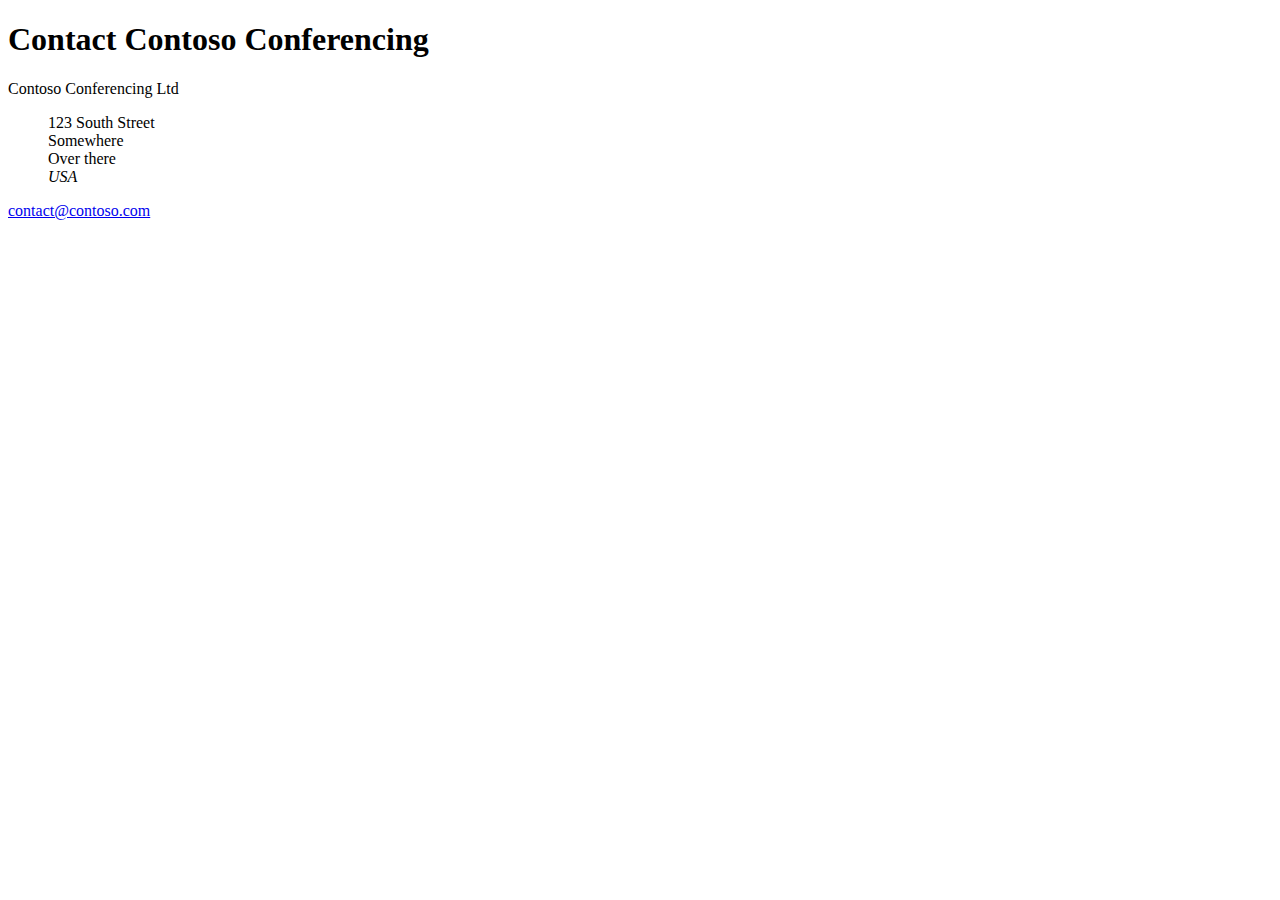
==== Contoso/ContactUs.html @ dab3c04a "Skellton site created" ====
﻿<!DOCTYPE html>
<html>
<head>
    <meta charset="utf-8" />
    <title>Contact Us</title>
</head>
<body>
    <h1>Contact Contoso Conferencing</h1>
    <p>Contoso Conferencing Ltd</p>
    <p>
        <ul style="list-style:none;">
            <li>123 South Street</li>
            <li>Somewhere</li>
            <li>Over there</li>
            <li><em>USA</em></li>
        </ul>
    </p>
    <p>
        <a href="mailto:contact@contoso.com">contact@contoso.com</a>
    </p>
</body>
</html>
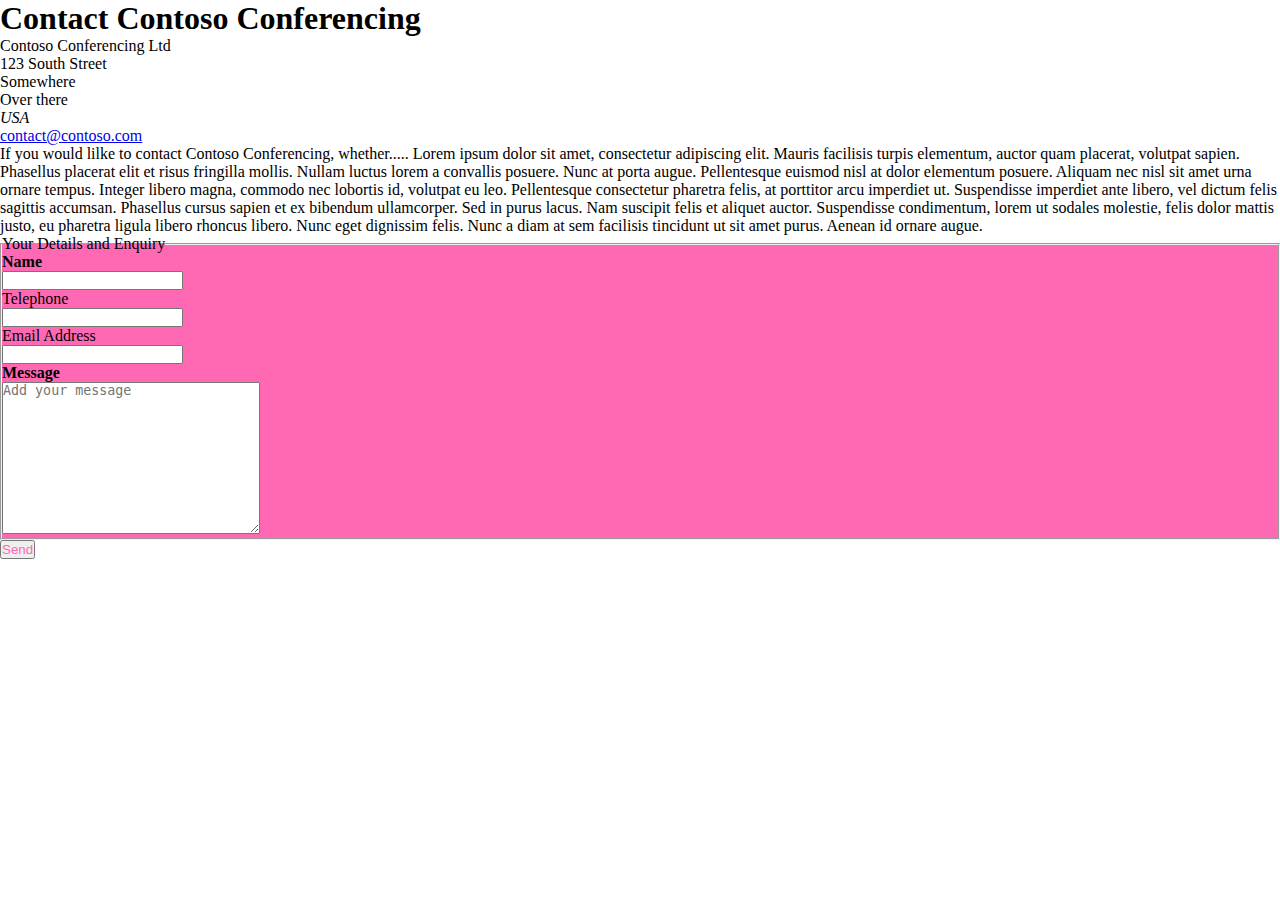
==== commit 6370110f: "Demo module 1 done" ====
--- a/Contoso/ContactUs.html
+++ b/Contoso/ContactUs.html
@@ -3,6 +3,7 @@
 <head>
     <meta charset="utf-8" />
     <title>Contact Us</title>
+    <link href="styles/sitestyles.css" rel="stylesheet" />
 </head>
 <body>
     <h1>Contact Contoso Conferencing</h1>
@@ -18,5 +19,66 @@
     <p>
         <a href="mailto:contact@contoso.com">contact@contoso.com</a>
     </p>
+    <p>
+        If you would lilke to contact Contoso Conferencing, whether.....
+        Lorem ipsum dolor sit amet, consectetur
+        adipiscing elit. Mauris facilisis turpis
+        elementum, auctor quam placerat, volutpat
+        sapien. Phasellus placerat elit et risus
+        fringilla mollis. Nullam luctus lorem a
+        convallis posuere. Nunc at porta augue.
+        Pellentesque euismod nisl at dolor elementum
+        posuere. Aliquam nec nisl sit amet urna
+        ornare tempus. Integer libero magna, commodo
+        nec lobortis id, volutpat eu leo.
+        Pellentesque consectetur pharetra felis, at
+        porttitor arcu imperdiet ut. Suspendisse
+        imperdiet ante libero, vel dictum felis
+        sagittis accumsan. Phasellus cursus sapien
+        et ex bibendum ullamcorper. Sed in purus
+        lacus. Nam suscipit felis et aliquet auctor.
+        Suspendisse condimentum, lorem ut sodales
+        molestie, felis dolor mattis justo, eu
+        pharetra ligula libero rhoncus libero.
+        Nunc eget dignissim felis.
+        Nunc a diam at sem facilisis tincidunt ut
+        sit amet purus. Aenean id ornare augue.
+    </p>
+    <form method="Post" action="support.aspx">
+        <fieldset>
+            <legend>Your Details and Enquiry</legend>
+            <ol>
+                <li>
+                    <label for="id_user_name">
+                        <strong>Name</strong>
+                    </label>
+                    <input type="text" name="UserName"
+                           id="id_user_name" />
+                </li>
+                <li>
+                    <label for="id_phone">
+                        Telephone
+                    </label>
+                    <input type="tel" name="Phone"
+                           id="id_phone" />
+                </li>
+                <li>
+                    <label for="id_email">
+                        Email Address
+                    </label>
+                    <input type="text" name="Email"
+                           id="id_email" />
+                </li>
+                <li>
+                    <label for="id_message">
+                        <strong>Message</strong>
+                    </label>
+                    <textarea name="Message" id="id_message"
+                              cols="30" rows="10" placeholder="Add your message"></textarea>
+                </li>
+            </ol>
+        </fieldset>
+        <input type="submit" value="Send" />
+    </form>
 </body>
 </html>--- a/Contoso/styles/sitestyles.css
+++ b/Contoso/styles/sitestyles.css
@@ -0,0 +1,20 @@
+﻿* {
+    margin:0px;
+    padding:0px;
+}
+
+form ol {
+    list-style: none;
+}
+
+ol li label {
+    display: block;
+}
+
+form fieldset {
+    background-color: hotpink;
+}
+
+input[type="submit"] {
+    color: hotpink;
+}
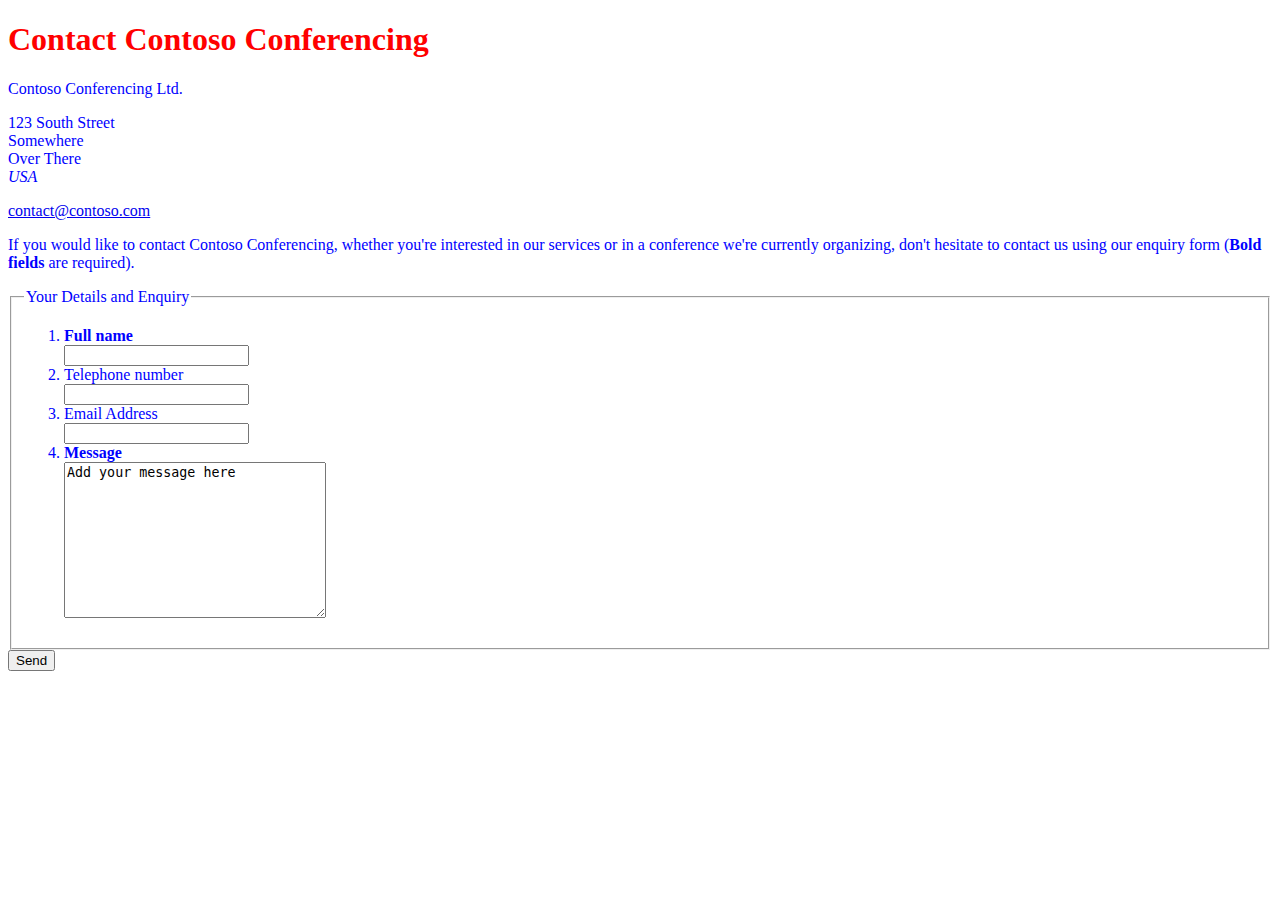
==== commit fea95655: "Demo updated for module 2 start" ====
--- a/Contoso/ContactUs.html
+++ b/Contoso/ContactUs.html
@@ -1,84 +1,61 @@
-﻿<!DOCTYPE html>
-<html>
-<head>
-    <meta charset="utf-8" />
-    <title>Contact Us</title>
-    <link href="styles/sitestyles.css" rel="stylesheet" />
-</head>
-<body>
-    <h1>Contact Contoso Conferencing</h1>
-    <p>Contoso Conferencing Ltd</p>
-    <p>
-        <ul style="list-style:none;">
-            <li>123 South Street</li>
-            <li>Somewhere</li>
-            <li>Over there</li>
-            <li><em>USA</em></li>
-        </ul>
-    </p>
-    <p>
+<!DOCTYPE HTML>
+<html lang="en">
+    <head>
+        <meta charset="UTF-8">
+        <title>Contact Us</title>
+        <link href="styles/ContactUsStyles.css" rel="stylesheet" type="text/css" />
+    </head>
+    <body>
+        <h1>Contact Contoso Conferencing</h1>
+        <p>Contoso Conferencing Ltd.</p>
+        <p>123 South Street<br />
+        Somewhere<br />
+        Over There<br />
+        <em>USA</em></p>
+        <p>
         <a href="mailto:contact@contoso.com">contact@contoso.com</a>
-    </p>
-    <p>
-        If you would lilke to contact Contoso Conferencing, whether.....
-        Lorem ipsum dolor sit amet, consectetur
-        adipiscing elit. Mauris facilisis turpis
-        elementum, auctor quam placerat, volutpat
-        sapien. Phasellus placerat elit et risus
-        fringilla mollis. Nullam luctus lorem a
-        convallis posuere. Nunc at porta augue.
-        Pellentesque euismod nisl at dolor elementum
-        posuere. Aliquam nec nisl sit amet urna
-        ornare tempus. Integer libero magna, commodo
-        nec lobortis id, volutpat eu leo.
-        Pellentesque consectetur pharetra felis, at
-        porttitor arcu imperdiet ut. Suspendisse
-        imperdiet ante libero, vel dictum felis
-        sagittis accumsan. Phasellus cursus sapien
-        et ex bibendum ullamcorper. Sed in purus
-        lacus. Nam suscipit felis et aliquet auctor.
-        Suspendisse condimentum, lorem ut sodales
-        molestie, felis dolor mattis justo, eu
-        pharetra ligula libero rhoncus libero.
-        Nunc eget dignissim felis.
-        Nunc a diam at sem facilisis tincidunt ut
-        sit amet purus. Aenean id ornare augue.
-    </p>
-    <form method="Post" action="support.aspx">
-        <fieldset>
-            <legend>Your Details and Enquiry</legend>
+        </p>
+        <p>
+        If you would like to contact Contoso Conferencing, whether you're interested in our services or in a conference we're currently organizing, don't hesitate to contact us using our enquiry form (<strong>Bold fields</strong> are required).
+        </p>
+        <form method="POST" action="support.aspx">
+            <fieldset>
+            <legend>
+                Your Details and Enquiry
+            </legend>
             <ol>
                 <li>
-                    <label for="id_user_name">
-                        <strong>Name</strong>
-                    </label>
-                    <input type="text" name="UserName"
-                           id="id_user_name" />
+                <label>
+                    <strong>Full name</strong><br />
+                    <input type="text" 
+                            name="UserName" />
+                </label>
                 </li>
                 <li>
-                    <label for="id_phone">
-                        Telephone
-                    </label>
-                    <input type="tel" name="Phone"
-                           id="id_phone" />
+                <label>
+                    Telephone number<br />
+                    <input type="text" 
+                            name="Phone" />
+                </label>
                 </li>
                 <li>
-                    <label for="id_email">
-                        Email Address
-                    </label>
-                    <input type="text" name="Email"
-                           id="id_email" />
+                <label>
+                    Email Address<br />
+                    <input type="text" 
+                            name="Email" />
+                </label>
                 </li>
                 <li>
-                    <label for="id_message">
-                        <strong>Message</strong>
-                    </label>
-                    <textarea name="Message" id="id_message"
-                              cols="30" rows="10" placeholder="Add your message"></textarea>
+                <label>
+                    <strong>Message</strong><br />
+                    <textarea name="Message" 
+                    cols="30" rows="10">Add your message here
+                    </textarea>
+                </label>
                 </li>
             </ol>
-        </fieldset>
-        <input type="submit" value="Send" />
-    </form>
-</body>
+            </fieldset>
+            <input type="submit" value="Send" />
+        </form>
+    </body>
 </html>--- a/Contoso/styles/ContactUsStyles.css
+++ b/Contoso/styles/ContactUsStyles.css
@@ -0,0 +1,9 @@
+body {
+    font-family: 'Times New Roman';
+    color: blue;
+}
+
+h1 {
+    font-family: 'Copperplate Gothic';
+    color: red;
+}
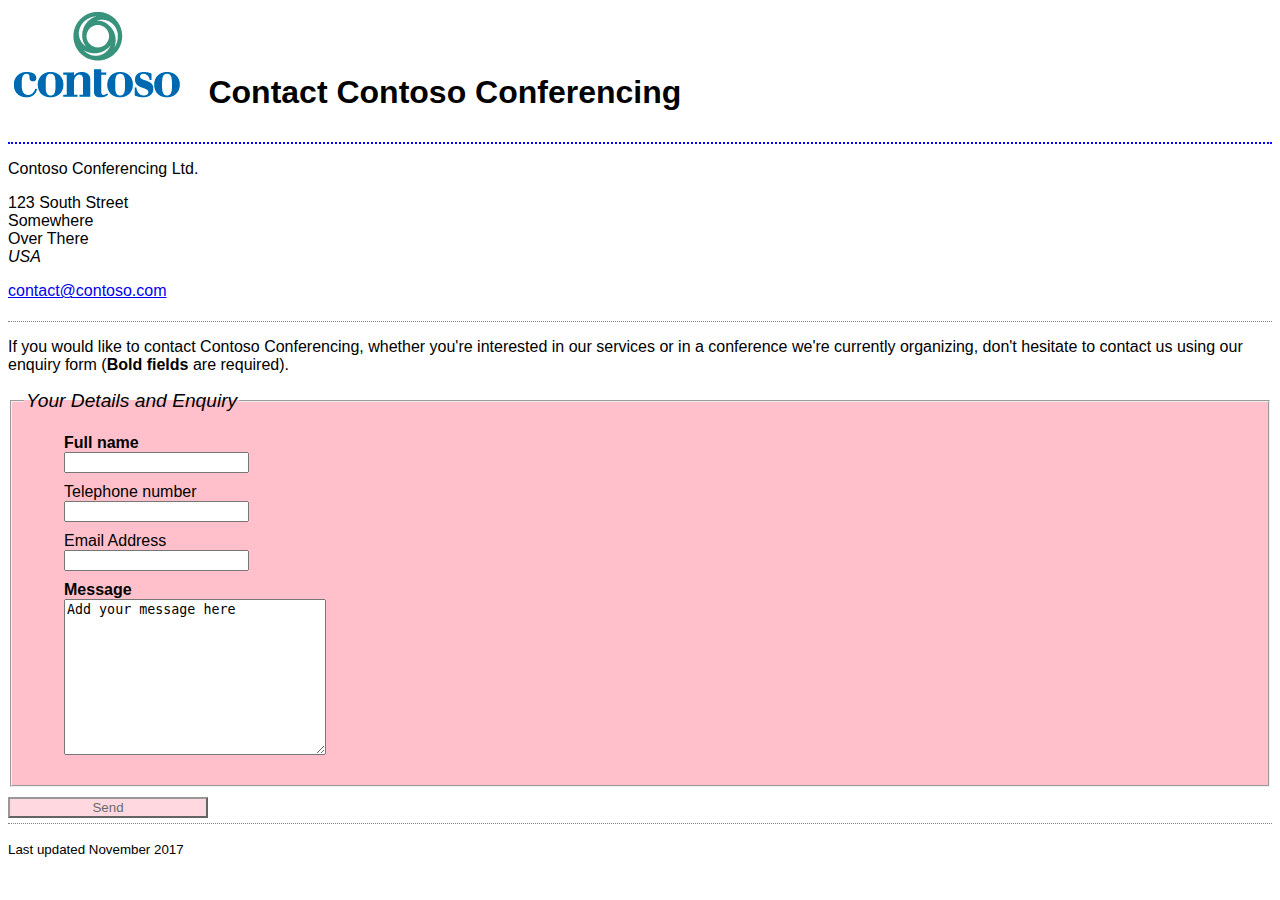
==== commit ad974706: "Done module 2" ====
--- a/Contoso/ContactUs.html
+++ b/Contoso/ContactUs.html
@@ -1,61 +1,80 @@
-<!DOCTYPE HTML>
+﻿<!DOCTYPE HTML>
 <html lang="en">
-    <head>
-        <meta charset="UTF-8">
-        <title>Contact Us</title>
-        <link href="styles/ContactUsStyles.css" rel="stylesheet" type="text/css" />
-    </head>
-    <body>
-        <h1>Contact Contoso Conferencing</h1>
-        <p>Contoso Conferencing Ltd.</p>
-        <p>123 South Street<br />
-        Somewhere<br />
-        Over There<br />
-        <em>USA</em></p>
+<head>
+    <meta charset="UTF-8">
+    <title>Contact Us</title>
+    <link href="styles/ContactUsStyles.css" rel="stylesheet" type="text/css" />
+</head>
+<body>
+    <article>
+        <header>
+            <img src="images/Contoso.png" alt="Company Logo"/>
+            <h1>Contact Contoso Conferencing</h1>
+        </header>
+        <section>
+            <p>Contoso Conferencing Ltd.</p>
+            <p>
+                123 South Street<br />
+                Somewhere<br />
+                Over There<br />
+                <em>USA</em>
+            </p>
+            <p>
+                <a href="mailto:contact@contoso.com">contact@contoso.com</a>
+            </p>
+            </section>
+        <section>
+            <p>
+                If you would like to contact Contoso Conferencing, whether you're interested in our services or in a conference we're currently organizing, don't hesitate to contact us using our enquiry form (<strong>Bold fields</strong> are required).
+            </p>
+            <form method="POST" action="support.aspx">
+                <fieldset>
+                    <legend>
+                        Your Details and Enquiry
+                    </legend>
+                    <ol>
+                        <li>
+                            <label>
+                                <strong>Full name</strong><br />
+                                <input type="text"
+                                       name="UserName" />
+                            </label>
+                        </li>
+                        <li>
+                            <label>
+                                Telephone number<br />
+                                <input type="text"
+                                       name="Phone" />
+                            </label>
+                        </li>
+                        <li>
+                            <label>
+                                Email Address<br />
+                                <input type="text"
+                                       name="Email" />
+                            </label>
+                        </li>
+                        <li>
+                            <label>
+                                <strong>Message</strong><br />
+                                <textarea name="Message"
+                                          cols="30" rows="10">Add your message here
+                    </textarea>
+                            </label>
+                        </li>
+                    </ol>
+                </fieldset>
+                <input type="submit" value="Send" />
+            </form>
+        </section>
+    </article>
+    <footer>
         <p>
-        <a href="mailto:contact@contoso.com">contact@contoso.com</a>
+            <small>
+                Last updated
+                <time datetime="2017-11">November 2017</time>
+            </small>
         </p>
-        <p>
-        If you would like to contact Contoso Conferencing, whether you're interested in our services or in a conference we're currently organizing, don't hesitate to contact us using our enquiry form (<strong>Bold fields</strong> are required).
-        </p>
-        <form method="POST" action="support.aspx">
-            <fieldset>
-            <legend>
-                Your Details and Enquiry
-            </legend>
-            <ol>
-                <li>
-                <label>
-                    <strong>Full name</strong><br />
-                    <input type="text" 
-                            name="UserName" />
-                </label>
-                </li>
-                <li>
-                <label>
-                    Telephone number<br />
-                    <input type="text" 
-                            name="Phone" />
-                </label>
-                </li>
-                <li>
-                <label>
-                    Email Address<br />
-                    <input type="text" 
-                            name="Email" />
-                </label>
-                </li>
-                <li>
-                <label>
-                    <strong>Message</strong><br />
-                    <textarea name="Message" 
-                    cols="30" rows="10">Add your message here
-                    </textarea>
-                </label>
-                </li>
-            </ol>
-            </fieldset>
-            <input type="submit" value="Send" />
-        </form>
-    </body>
+    </footer>
+</body>
 </html>--- a/Contoso/styles/ContactUsStyles.css
+++ b/Contoso/styles/ContactUsStyles.css
@@ -1,9 +1,44 @@
 body {
-    font-family: 'Times New Roman';
-    color: blue;
+    font-family: 'Segoe UI', Helvetica, Arial, sans-serif;
 }
 
-h1 {
-    font-family: 'Copperplate Gothic';
-    color: red;
+header {
+    padding-bottom:10px;
+    border-bottom: 2px dotted blue;
+    margin-bottom: 10px;
 }
+
+header h1 {
+    margin-left: 20px;
+    display: inline-block;
+}
+
+header h1:hover {
+    color:blueviolet;
+}
+
+section {
+    padding-bottom: 5px;
+    border-bottom: 1px dotted grey;
+}
+
+fieldset {
+    background-color: pink;
+    margin-bottom: 10px;
+}
+
+legend {
+    font-size: 1.2em;
+    font-style: italic;
+}
+
+fieldset li {
+    list-style:none;
+    margin-bottom: 10px;
+}
+
+input[type="submit"] {
+    background-color: pink;
+    opacity:0.6;
+    width: 200px;
+}